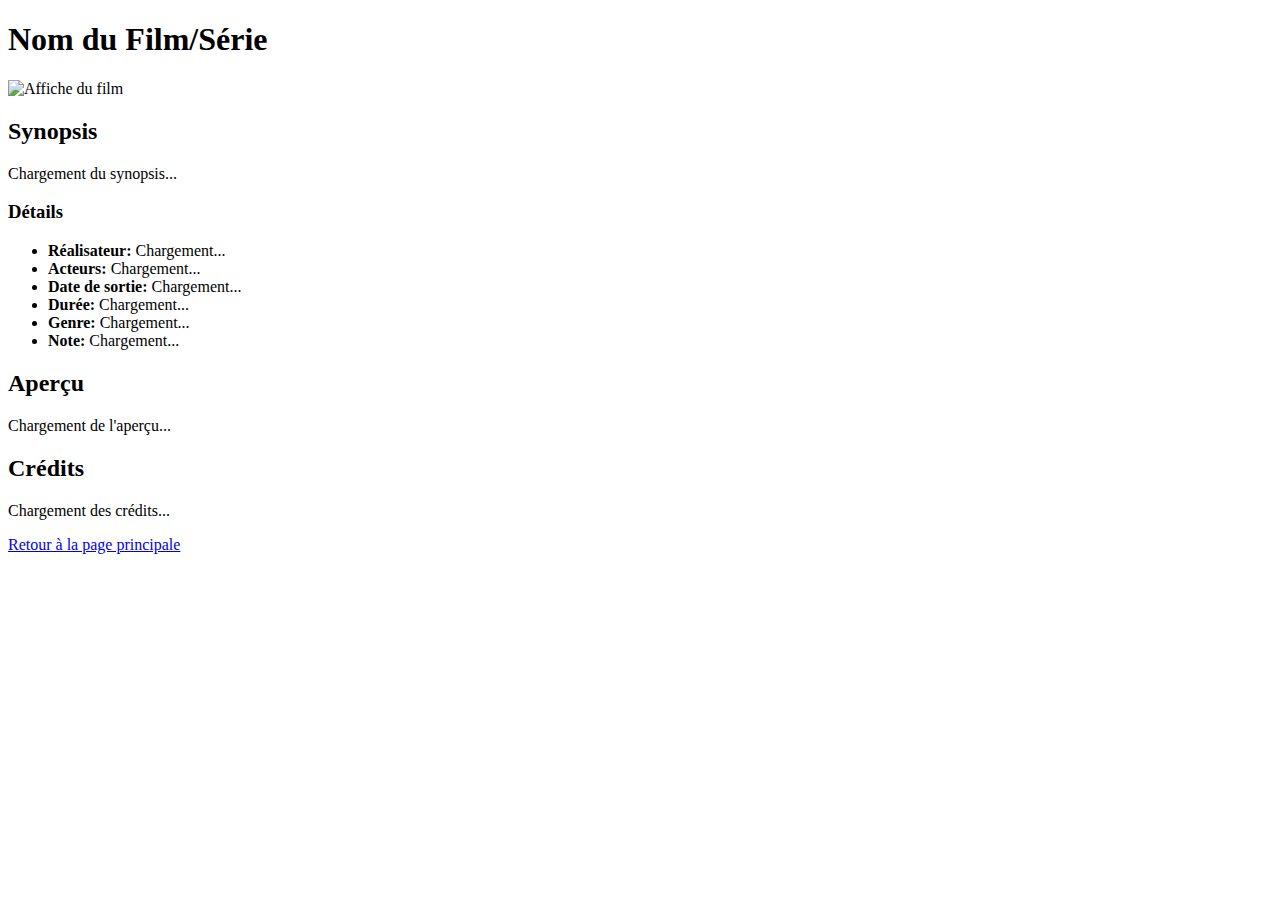
==== detail.html @ edc283aa "debut page detail" ====
<!DOCTYPE html>
<html lang="en">
<head>
    <meta charset="UTF-8">
    <meta name="viewport" content="width=device-width, initial-scale=1.0">
    <title>Détails du Film/Série</title>
</head>
<body>
    <header>
        <h1 id="movie-title">Nom du Film/Série</h1>
    </header>
    <main>
        <div class="container">
            <div class="poster">
                <img id="movie-poster" src="" alt="Affiche du film">
            </div>
            <div class="details">
                <h2>Synopsis</h2>
                <p id="movie-synopsis">Chargement du synopsis...</p>
                <h3>Détails</h3>
                <ul>
                    <li id="movie-director"><strong>Réalisateur:</strong> Chargement...</li>
                    <li id="movie-actors"><strong>Acteurs:</strong> Chargement...</li>
                    <li id="movie-release-date"><strong>Date de sortie:</strong> Chargement...</li>
                    <li id="movie-duration"><strong>Durée:</strong> Chargement...</li>
                    <li id="movie-genre"><strong>Genre:</strong> Chargement...</li>
                    <li id="movie-rating"><strong>Note:</strong> Chargement...</li>
                </ul>
            </div>
        </div>
        <div class="overview">
            <h2>Aperçu</h2>
            <p id="movie-overview">Chargement de l'aperçu...</p>
        </div>
        <div class="credits">
            <h2>Crédits</h2>
            <p id="movie-credits">Chargement des crédits...</p>
        </div>
    </main>
    <footer>
        <a href="../../index.html">Retour à la page principale</a>
    </footer>

    <script src="../js/detail.js"></script> <!-- Lien vers votre fichier JavaScript -->
</body>
</html>
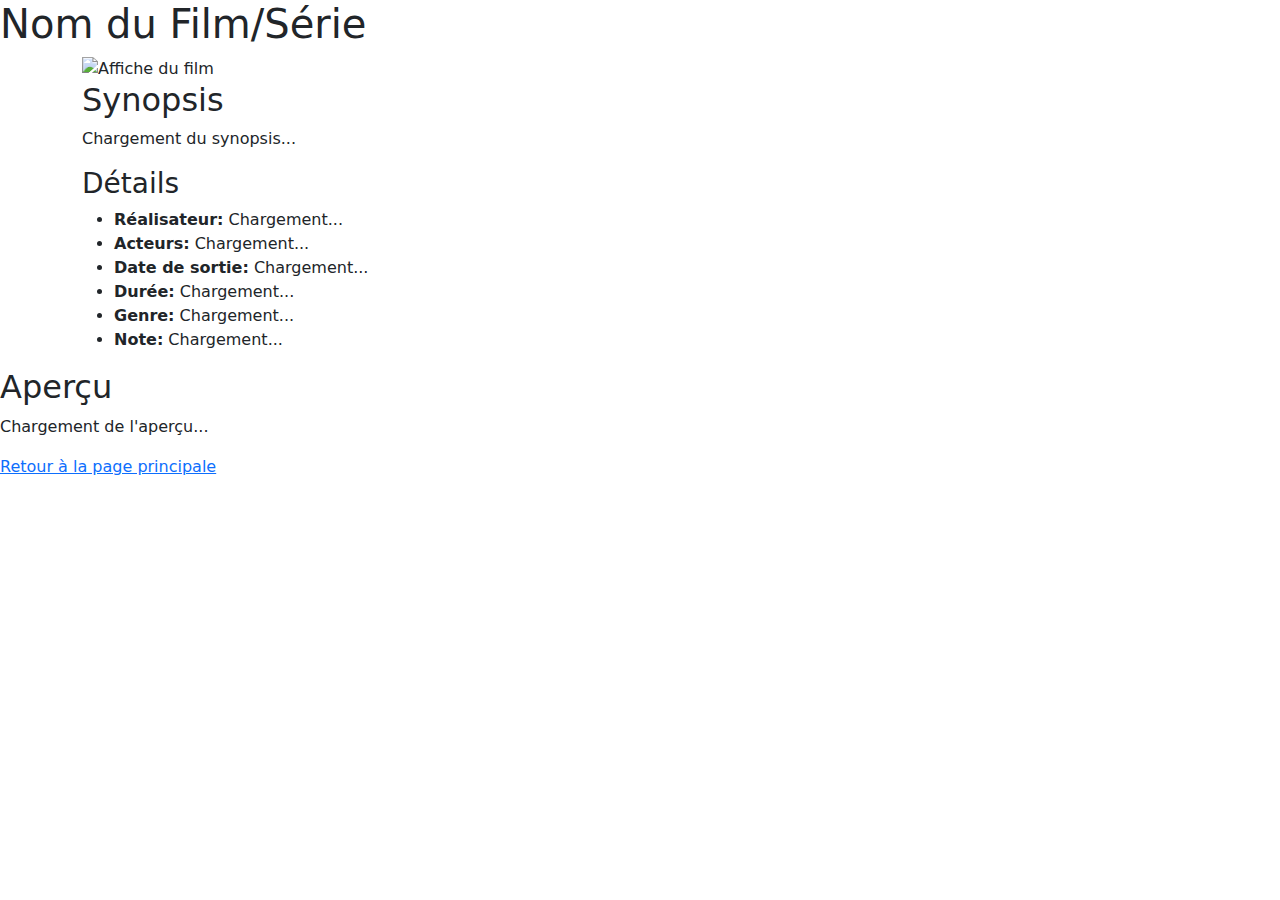
==== commit a7e98586: "Page detail OP, manque commentaires et favoris" ====
--- a/detail.html
+++ b/detail.html
@@ -3,6 +3,12 @@
 <head>
     <meta charset="UTF-8">
     <meta name="viewport" content="width=device-width, initial-scale=1.0">
+    <link rel="stylesheet" href="../css/detail.css">
+    <link rel="canonical" href="https://getbootstrap.com/docs/5.3/examples/headers/">
+    <link rel="stylesheet" href="https://cdn.jsdelivr.net/npm/@docsearch/css@3">
+    <link href="https://cdn.jsdelivr.net/npm/bootstrap@5.3.3/dist/css/bootstrap.min.css" rel="stylesheet" integrity="sha384-QWTKZyjpPEjISv5WaRU9OFeRpok6YctnYmDr5pNlyT2bRjXh0JMhjY6hW+ALEwIH" crossorigin="anonymous">
+    <link rel="stylesheet" type="text/css" href="https://cdn.jsdelivr.net/npm/slick-carousel@1.8.1/slick/slick.css"/>
+    <link rel="stylesheet" type="text/css" href="https://cdn.jsdelivr.net/npm/slick-carousel@1.8.1/slick/slick-theme.css"/>
     <title>Détails du Film/Série</title>
 </head>
 <body>
@@ -30,17 +36,23 @@
         </div>
         <div class="overview">
             <h2>Aperçu</h2>
-            <p id="movie-overview">Chargement de l'aperçu...</p>
+            <p id="similar-movies">Chargement de l'aperçu...</p>
         </div>
-        <div class="credits">
+        <!--<div class="credits">
             <h2>Crédits</h2>
             <p id="movie-credits">Chargement des crédits...</p>
+        </div>-->
+        <div id="movie-reviews">
+            <!-- Ici seront affichés les commentaires -->
         </div>
     </main>
     <footer>
         <a href="../../index.html">Retour à la page principale</a>
     </footer>
 
-    <script src="../js/detail.js"></script> <!-- Lien vers votre fichier JavaScript -->
+    <script src="https://cdn.jsdelivr.net/npm/bootstrap@5.3.3/dist/js/bootstrap.bundle.min.js" integrity="sha384-YvpcrYf0tY3lHB60NNkmXc5s9fDVZLESaAA55NDzOxhy9GkcIdslK1eN7N6jIeHz" crossorigin="anonymous"></script>
+    <script src="https://code.jquery.com/jquery-3.6.0.min.js"></script>
+    <script src="../js/detail.js"></script>
+    <script src="https://cdn.jsdelivr.net/npm/slick-carousel@1.8.1/slick/slick.min.js"></script>
 </body>
 </html>